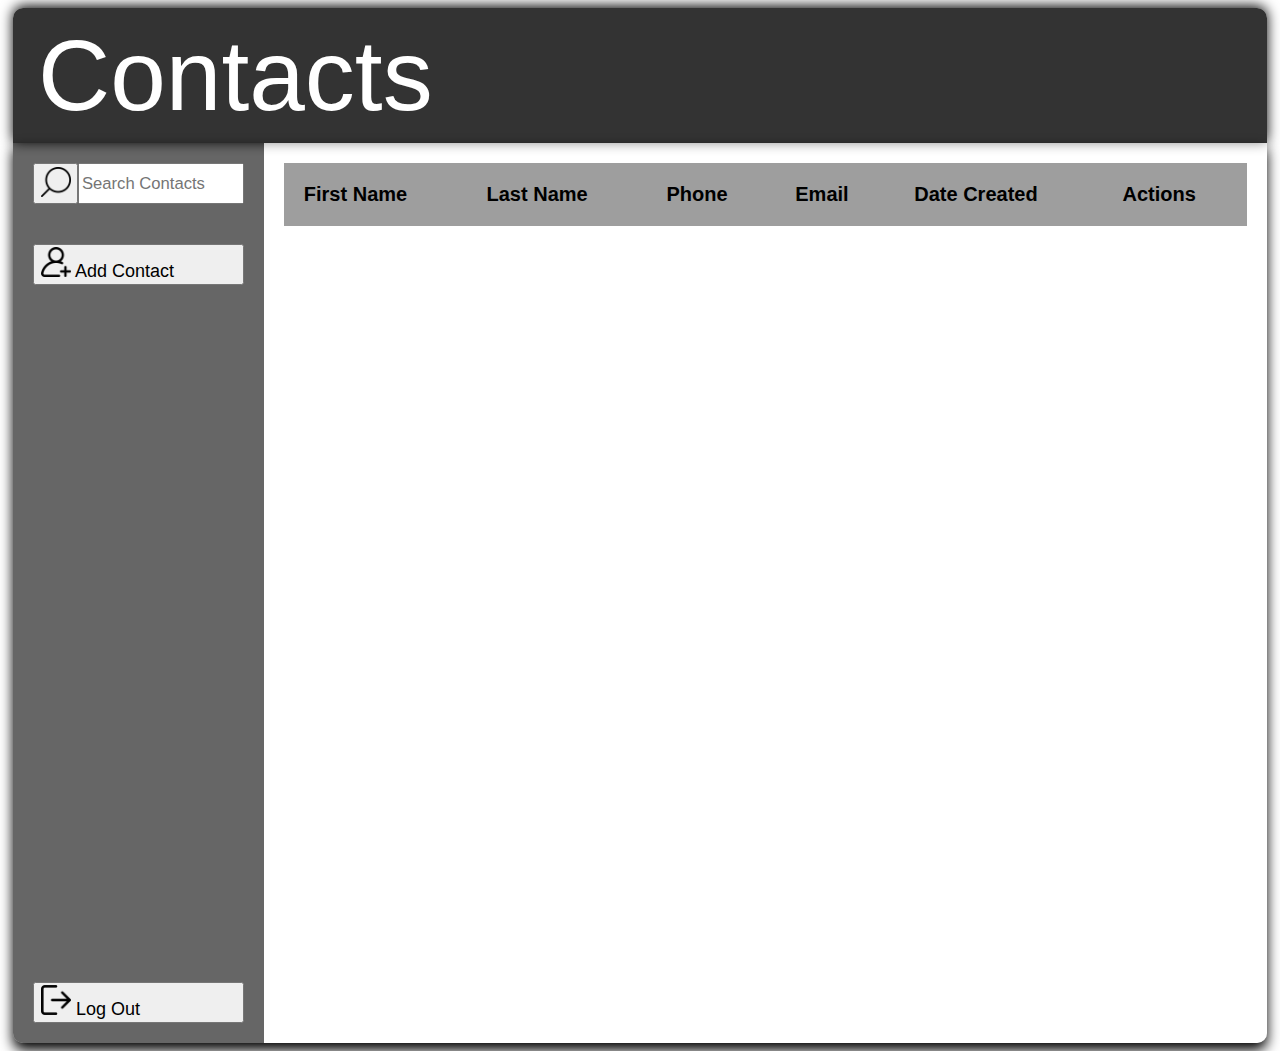
==== contacts.html @ d75af3b8 "Phone # now must be in a specific format" ====
<!DOCTYPE html>
<html lang="en">
<head>
    <title>Contacts</title>

    <meta charset="UTF-8">
    <meta name="viewport" content="width=device-width, initial-scale = 1.0">

    <link href="css/contacts.css" rel="stylesheet" type="text/css">

</head>

<body>
    <header>
        <h1 id="headerText">Contacts</h1>
    </header>
    <section>
        <!-- this panel displays the options to the user -->
        <div id="options">
            <div class="searchContact">
                <form id="form1" action="javascript:searchContact()">
                    <button class="searchContactButton"> <img class="icon" src="/images/searching.png"></button>
                    <input type="text" class="searchBox" placeholder="Search Contacts">
                </form>
            </div>
            <div id="addContact">
                <button class="buttons" id="addContactButton"><img class="icon" src="/images/add-user.png"> Add&nbsp;Contact</button>
            </div>
            <div id="editContact">
                <button class="buttons" id="editContactButton"><img class="icon" src="/images/edit.png"> Edit&nbsp;Contact</button>
            </div>
            <div id="removeContact">
                <button class="buttons" id="removeContactButton"><img class="icon" src="/images/remove-user.png"> Remove Contact</button>
            </div>
            <div id="logout">
                <button class="buttons" id="logoutButton"><img class="icon" src="/images/logout.png"> Log&nbsp;Out</button>
            </div>
        </div>

        <!-- this panel displays info of all added/searched contacts -->
        <div id="contacts">
            <form id="form2" action="javascript:searchContact()">
                <button class="searchContactButton"> <img class="icon" src="/images/searching.png"></button>
                <input type="text" class="searchBox" placeholder="Search Contacts">
            </form>
            <div id="contactInfo">
                <div class="tableWrap">
                    <table class="list" id="contactsList">
                        <thead>
                            <tr id="header">
                                <th>First Name</th>
                                <th>Last Name</th>
                                <th>Phone</th>
                                <th>Email</th>
                                <th>Date Created</th>
                                <th>Actions</th>
                            </tr>
                        </thead>
                        <tbody>
                            <!-- holds records -->

                        </tbody>                       
                    </table>
                </div>
            </div>           
        </div>

        <!-- pop up form for adding contacts -->
        <div class="addContactForm">
            <button id="addContactCloseButton">X</button>
            <div class="form3">
                <h2 id="addContactFormTitle">Add Contact</h2>
                <div class="formElement">
                    <label for="firstName">First Name</label>
                    <label class="validationError hide" id="firstNameValidationError">This field is required.</label>
                    <input type="text" id="firstName" placeholder="Enter First Name">
                </div>
                <div class="formElement">
                    <label for="lastName">Last Name</label>
                    <label class="validationError hide" id="lastNameValidationError">This field is required.</label>
                    <input type="text" id="lastName" placeholder="Enter Last Name">
                </div>
                <div class="formElement">
                    <label for="phone">Phone</label>
                    <label class="validationError hide" id="phoneValidationError">This field is required.</label>
                    <label class="validationError hide" id="invalidPhoneNumber">Invalid phone number.</label>
                    <input type="text" id="phone" placeholder="Enter Phone (XXX-XXX-XXXX)">
                </div>
                <div class="formElement">
                    <label for="email">Email</label>
                    <label class="validationError hide" id="emailValidationError">This field is required.</label>
                    <input type="text" id="email" placeholder="Enter Email">
                </div>
                <div class="formElement">
                    <button id="addContactFormButton">Add Contact</button>
                </div>
            </div>
        </div>
        
        <!-- pop up form for editing contacts -->
        <div class="editContactForm">
            <button id="editContactCloseButton">X</button>
            <div class="form4">
                <h2 id="editContactFormTitle">Edit Contact</h2>
                <div class="formElement">
                    <label for="firstName">First Name</label>
                    <label class="validationError hide" id="firstNameValidationError2">This field is required.</label>
                    <input type="text" id="firstName2" placeholder="Enter First Name">
                </div>
                <div class="formElement">
                    <label for="lastName">Last Name</label>
                    <label class="validationError hide" id="lastNameValidationError2">This field is required.</label>
                    <input type="text" id="lastName2" placeholder="Enter Last Name">
                </div>
                <div class="formElement">
                    <label for="phone">Phone</label>
                    <label class="validationError hide" id="phoneValidationError2">This field is required.</label>
                    <label class="validationError hide" id="invalidPhoneNumber2">Invalid phone number.</label>
                    <input type="text" id="phone2" placeholder="Enter Phone (XXX-XXX-XXXX)">
                </div>
                <div class="formElement">
                    <label for="email">Email</label>
                    <label class="validationError hide" id="emailValidationError2">This field is required.</label>
                    <input type="text" id="email2" placeholder="Enter Email">
                </div>
                <div class="formElement">
                    <button id="editContactFormButton">Edit Contact</button>
                </div>
            </div>
        </div>

        <!-- pop up for removing contacts -->
        <div class="removeContactPopup">
            <div>
                <h2 id="removeContactFormTitle">Remove Contact</h2>
            </div>
            <div>
                <p id="removeMessage">Are you sure you want to remove this contact?</p>
            </div>
            <div id="removeOptions">
                <button id="cancelButton">Cancel</button>
                <button id="removeContactFormButton">Remove Contact</button>
            </div> 
        </div>
    </section>

    <script type="application/javascript" src="js/contacts.js"></script>

</body>
</html>
---- css/contacts.css ----
@keyframes bgcolor {
    0% {
        background-color: #45a3e5
    }
    30% {
        background-color: #66bf39
    }
    60% {
        background-color: #eb670f
    }
    90% {
        background-color: #f35
    }
    100% {
        background-color: #864cbf
    }
}

body {
    -webkit-animation: bgcolor 20s infinite;
    -webkit-animation-direction: alternate;
    animation: bgcolor 10s infinite;
    animation-direction: alternate;
}

header {
    background-color: rgba(0, 0, 0, 0.8);
    margin: 5px 5px 0px 5px;
    box-shadow: 0 -.1rem .8rem black;
    border-radius: 10px 10px 0px 0px;
}

#headerText {
    color: rgb(255, 255, 255);
    font-size: clamp(50px, 8vw, 100px);
    font-weight: 500;
    font-family: Arial, Helvetica, sans-serif;
    padding: 10px 0px 10px 20px;
    margin: 0px 5px 0px 5px;
}

section {
    margin: 0px 5px 0px 5px;
    display: flex;
    height: 100vh;
    box-shadow: 0 .4rem .8rem black;
    border-radius: 0px 0px 10px 10px;
}

/* options panel ------------------------------------------------- */

.buttons {
    font-family: Arial, Helvetica, sans-serif;
    font-size: clamp(6px, 1.5vw, 18px);
    width: 100%;
    text-align: left;
}

.buttons:hover {
    cursor: pointer;
}

#options {
    background-color: rgba(0, 0, 0, 0.6);
    width: 25%;
    display: flex;
    flex-direction: column;
    row-gap: 40px;
    border-radius: 0px 0px 0px 10px;
}

.searchContact {
    padding: 0;
    margin: 20px 20px 0px 20px;
}

#form1 {
    display: flex;
}

#form2 {
    display: flex;
    margin: 20px;
    max-width: 300px;
}

.searchBox {
    width: 100%;
    height: 35px;
    font-family: Arial, Helvetica, sans-serif;
    font-size: clamp(12px, 1.3vw, 20px);
}

.searchContactButton {
    max-width: 25%;
    min-width: 45px;
    transition: 0.3s;
}

.searchContactButton:hover {
    color: white;
    cursor: pointer;
}

.icon {
    width: 30px;
}

#addContact {
    margin: 0px 20px 0px 20px;
}

#editContact {
    margin: 0px 20px 0px 20px;
    display: none;
}

#removeContact {
    display: none;
    margin: 0px 20px 0px 20px;
}

#logout {
    margin-top: auto;
    margin-left: 20px;
    margin-right: 20px;
    margin-bottom: 20px;
}

@media (max-width: 800px) {
    #form1 {
        display: none;
    }

    #form2 {
        display: flex;
    }
}

@media (min-width: 801px) {
    #form1 {
        display: flex;
    }

    #form2 {
        display: none;
    }
}

/* contacts panel ------------------------------------------------- */

a {
    color: blue;
    text-decoration: underline;
    font-weight: 700;
    padding: 0px 15px 0px 0px;
}

a:hover {
    cursor: pointer;
}

#contacts {
    background-color: rgba(255, 255, 255, 0.5);
    border-radius: 0px 0px 10px 0px;
    width: 100%;
}

table {
    width: 100%;
    background: rgb(226, 226, 226);
    border-collapse: collapse;
}

th, td {
    font-family: Arial, Helvetica, sans-serif;
    padding: 20px;
}

th {
    font-size: clamp(12px, 2vw, 20px);
    top: 0px;
    position: sticky;
    text-align: left;
    background: rgb(158, 158, 158);
}

tr:nth-of-type(2n) {
    background: rgb(209, 209, 209);
}

tr:hover {
    background-color: rgb(170, 170, 170);
}

.tableWrap {
    margin: 20px;
    max-height: 96vh;
    overflow-y: auto;
}

@media (max-width: 800px) {
    table {
        width: 100%;
    }

    th {
        display: none;
    }

    .tableWrap {
        margin: 20px;
        max-height: 90vh;
        overflow-y: auto;
    }
     
    td {
        display: block;
        padding: 8px;
    }

    td::before {
        font-weight: 700;
    }

    td:nth-child(1)::before {
        content: "First Name: ";
        padding-top: 20px;
    }

    td:nth-child(2)::before {
        content: "Last Name: ";
    }

    td:nth-child(3)::before {
        content: "Phone: ";
    }

    td:nth-child(4)::before {
        content: "Email: ";
    }

    td:nth-child(5)::before {
        content: "Date Created: ";
    }

    td:nth-child(6)::before {
        padding-top: 20px;
    }
}

/* Button functionality css -------------------------------------------------- */

.addContactForm {
    position: absolute;
    top: 50%;
    left: 50%;
    transform: translate(-50%, -50%);
    width: 380px;
    padding: 20px;
    background: rgb(224, 224, 224);
    box-shadow: 0 -.1rem .8rem black;
    border-radius: 10px;
    font-family: Arial, Helvetica, sans-serif;
    display: none;
}

#addContactCloseButton {
    position: absolute;
    top: 15px;
    right: 15px;
    width: 15x;
    height: 15px;
    text-align: center;
    cursor: pointer;
    border: none;
    background: none;
}

#addContactFormTitle {
    text-align: center;
    margin-top: 0px;
    margin-bottom: 20px;
}

.formElement {
    margin: 10px;
    width: 100%;
}

input[id="firstName"] {
    padding: 15px;
    display: block;
    width: 80%;
}

input[id="lastName"] {
    padding: 15px;
    display: block;
    width: 80%;
}

input[id="phone"] {
    padding: 15px;
    display: block;
    width: 80%;
}

input[id="email"] {
    padding: 15px;
    display: block;
    width: 80%;
}

#addContactFormButton {
    padding: 15px;
    margin: 15px;
    font-size: 16px;
    cursor: pointer;
    background-color: rgb(187, 187, 187);
    width: 80%;
}

#addContactFormButton:hover {
    background-color: #54fd00;
    transition: 0.20s;
}

.editContactForm {
    position: absolute;
    top: 50%;
    left: 50%;
    transform: translate(-50%, -50%);
    width: 380px;
    padding: 20px;
    background: rgb(224, 224, 224);
    box-shadow: 0 -.1rem .8rem black;
    border-radius: 10px;
    font-family: Arial, Helvetica, sans-serif;
    display: none;
}

#editContactCloseButton {
    position: absolute;
    top: 15px;
    right: 15px;
    width: 15x;
    height: 15px;
    text-align: center;
    cursor: pointer;
    border: none;
    background: none;
}

#editContactFormTitle {
    text-align: center;
    margin-top: 0px;
    margin-bottom: 20px;
}

.formElement {
    margin: 10px;
    width: 100%;
}

input[id="firstName2"] {
    padding: 15px;
    display: block;
    width: 80%;
}

input[id="lastName2"] {
    padding: 15px;
    display: block;
    width: 80%;
}

input[id="phone2"] {
    padding: 15px;
    display: block;
    width: 80%;
}

input[id="email2"] {
    padding: 15px;
    display: block;
    width: 80%;
}

#editContactFormButton {
    padding: 15px;
    margin: 15px;
    font-size: 16px;
    cursor: pointer;
    background-color: rgb(187, 187, 187);
    width: 80%;
}

#editContactFormButton:hover {
    background-color: #54fd00;
    transition: 0.20s;
}

.editContactForm {
    position: absolute;
    top: 50%;
    left: 50%;
    transform: translate(-50%, -50%);
    width: 380px;
    padding: 20px;
    background: rgb(224, 224, 224);
    box-shadow: 0 -.1rem .8rem black;
    border-radius: 10px;
    font-family: Arial, Helvetica, sans-serif;
    display: none;
}

#editContactCloseButton {
    position: absolute;
    top: 15px;
    right: 15px;
    width: 15x;
    height: 15px;
    text-align: center;
    cursor: pointer;
    border: none;
    background: none;
}

#editContactFormTitle {
    text-align: center;
    margin-top: 0px;
    margin-bottom: 20px;
}

.formElement {
    margin: 10px;
    width: 100%;
}

input[id="firstName"] {
    padding: 15px;
    display: block;
    width: 80%;
}

input[id="lastName"] {
    padding: 15px;
    display: block;
    width: 80%;
}

input[id="phone"] {
    padding: 15px;
    display: block;
    width: 80%;
}

input[id="email"] {
    padding: 15px;
    display: block;
    width: 80%;
}

#editContactFormButton {
    padding: 15px;
    margin: 15px;
    font-size: 16px;
    cursor: pointer;
    background-color: rgb(187, 187, 187);
    width: 80%;
}

#editContactFormButton:hover {
    background-color: #54fd00;
    transition: 0.20s;
}

.removeContactPopup {
    position: absolute;
    top: 50%;
    left: 50%;
    transform: translate(-50%, -50%);
    width: 380px;
    padding: 20px;
    background: rgb(224, 224, 224);
    box-shadow: 0 -.1rem .8rem black;
    border-radius: 10px;
    font-family: Arial, Helvetica, sans-serif;
    display: none;
}

#removeContactFormTitle {
    text-align: center;
    margin-top: 0px;
    margin-bottom: 20px;
}

#removeMessage {
    text-align: center;
}

#removeOptions {
    display: flex;
}

#cancelButton {
    cursor: pointer;
    border: none;
    padding: 15px;
    margin: 15px;
    width: 40%;
    font-size: 16px;
    background: rgb(224, 224, 224);
}

#removeContactFormButton {
    padding: 15px;
    margin: 15px;
    font-size: 16px;
    cursor: pointer;
    background-color: rgb(255, 32, 32);
    width: 40%;
}

label.validationError{
    color:   red;
    margin-left: 5px;
}

.hide{
    display:none;
}
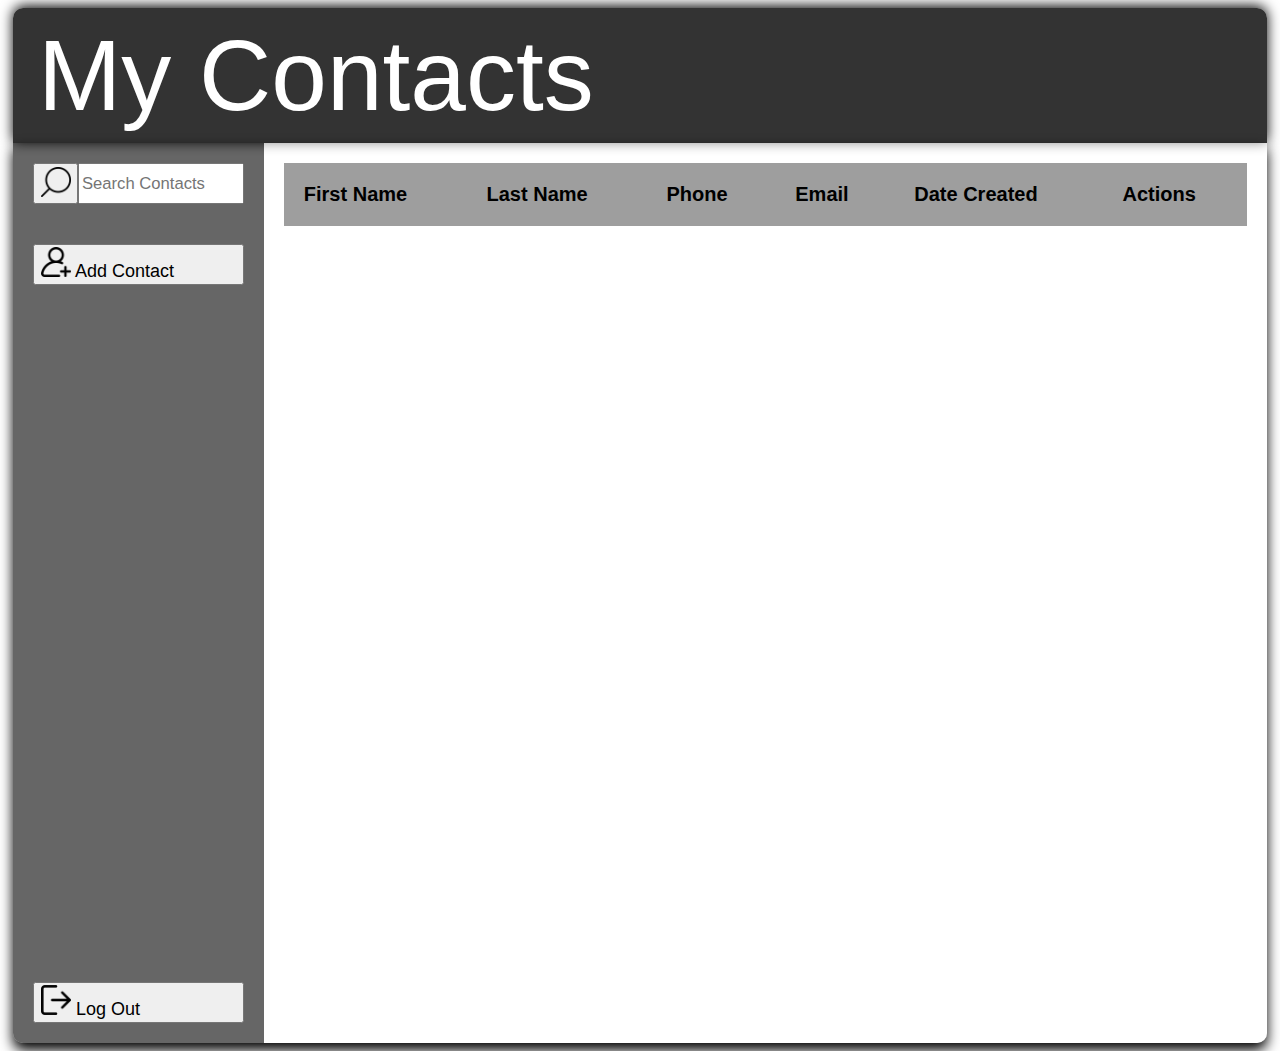
==== commit 8777c9b3: "changed titles to "My Contacts"" ====
--- a/contacts.html
+++ b/contacts.html
@@ -1,7 +1,7 @@
 <!DOCTYPE html>
 <html lang="en">
 <head>
-    <title>Contacts</title>
+    <title>My Contacts</title>
 
     <meta charset="UTF-8">
     <meta name="viewport" content="width=device-width, initial-scale = 1.0">
@@ -12,7 +12,7 @@
 
 <body>
     <header>
-        <h1 id="headerText">Contacts</h1>
+        <h1 id="headerText">My Contacts</h1>
     </header>
     <section>
         <!-- this panel displays the options to the user -->
@@ -20,7 +20,7 @@
             <div class="searchContact">
                 <form id="form1" action="javascript:searchContact()">
                     <button class="searchContactButton"> <img class="icon" src="/images/searching.png"></button>
-                    <input type="text" class="searchBox" placeholder="Search Contacts">
+                    <input type="text" id="search1" class="searchBox" placeholder="Search Contacts">
                 </form>
             </div>
             <div id="addContact">
@@ -39,9 +39,10 @@
 
         <!-- this panel displays info of all added/searched contacts -->
         <div id="contacts">
+            <!-- this search form is displayed if the width is too small -->
             <form id="form2" action="javascript:searchContact()">
                 <button class="searchContactButton"> <img class="icon" src="/images/searching.png"></button>
-                <input type="text" class="searchBox" placeholder="Search Contacts">
+                <input type="text" id="search2" class="searchBox" placeholder="Search Contacts">
             </form>
             <div id="contactInfo">
                 <div class="tableWrap">
@@ -58,7 +59,6 @@
                         </thead>
                         <tbody>
                             <!-- holds records -->
-
                         </tbody>                       
                     </table>
                 </div>
@@ -89,6 +89,7 @@
                 <div class="formElement">
                     <label for="email">Email</label>
                     <label class="validationError hide" id="emailValidationError">This field is required.</label>
+                    <label class="validationError hide" id="invalidEmail">Invalid email.</label>
                     <input type="text" id="email" placeholder="Enter Email">
                 </div>
                 <div class="formElement">
@@ -121,6 +122,7 @@
                 <div class="formElement">
                     <label for="email">Email</label>
                     <label class="validationError hide" id="emailValidationError2">This field is required.</label>
+                    <label class="validationError hide" id="invalidEmail2">Invalid email.</label>
                     <input type="text" id="email2" placeholder="Enter Email">
                 </div>
                 <div class="formElement">
--- a/css/contacts.css
+++ b/css/contacts.css
@@ -166,9 +166,9 @@
     width: 100%;
 }
 
-table {
-    width: 100%;
-    background: rgb(226, 226, 226);
+#contactsList {
+    width: 100%;
+    background: rgb(255, 255, 255);
     border-collapse: collapse;
 }
 
@@ -199,8 +199,25 @@
     overflow-y: auto;
 }
 
-@media (max-width: 800px) {
+@media (max-width: 900px) {
+
+    .buttons {
+        font-size: 0;
+    }
+
     table {
+        width: 100%;
+    }
+
+    header {
+        width: 90%;
+    }
+
+    section {
+        width: 90%;
+    }
+
+    #contactsList {
         width: 100%;
     }
 
@@ -528,6 +545,11 @@
     margin-left: 5px;
 }
 
+label.invalidPhoneNumber{
+    color:   red;
+    margin-left: 5px;
+}
+
 .hide{
     display:none;
 }
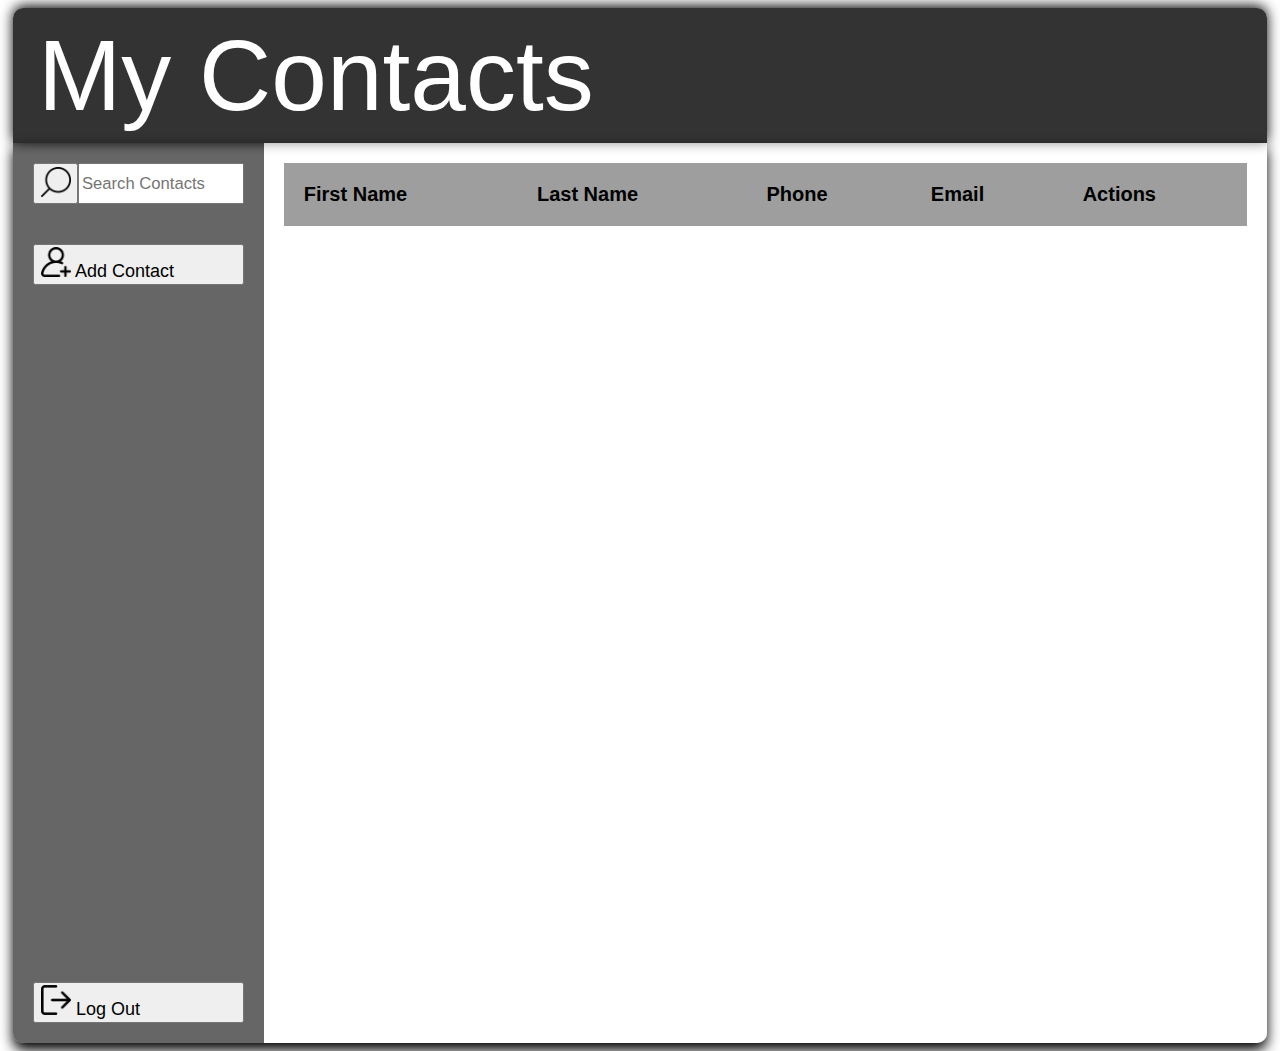
==== commit 5d1f76c9: "removed dataCreated table entry" ====
--- a/contacts.html
+++ b/contacts.html
@@ -53,7 +53,6 @@
                                 <th>Last Name</th>
                                 <th>Phone</th>
                                 <th>Email</th>
-                                <th>Date Created</th>
                                 <th>Actions</th>
                             </tr>
                         </thead>
